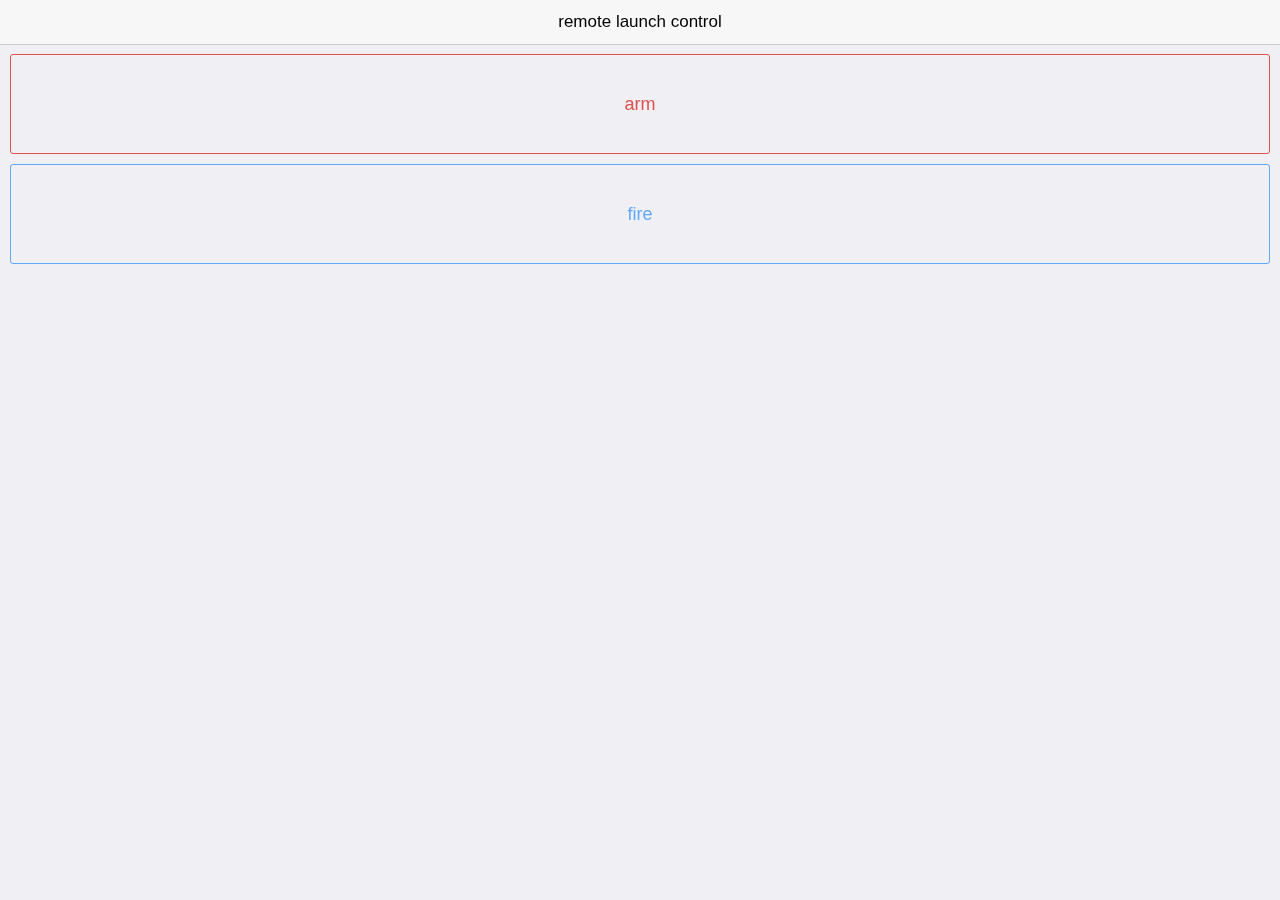
==== static/index.html @ b49a9fe8 "no ssl" ====
<!doctype html>
<html>
<head>
    <title>remote launch facade</title>
    <meta name="viewport" content="initial-scale=1, maximum-scale=1, user-scalable=no, minimal-ui">
    <meta name="apple-mobile-web-app-capable" content="yes">
    <meta name="apple-mobile-web-app-status-bar-style" content="black">
    <link rel="stylesheet" type="text/css" href="/static/css/ratchet.min.css" />
    <link rel="stylesheet" type="text/css" href="/static/css/ratchet-theme-ios.min.css" />
    <script type="text/javascript" src="/static/js/jquery-1.11.0.min.js"></script>
    <script type="text/javascript" src="/static/js/ratchet.min.js"></script>
    <script type="text/javascript">
    var armed = false;
    function arm() {
        $('#arm').removeClass('btn-outlined');
        $('#fire').attr('disabled', false).removeClass('btn-outlined');
        armed = true;
    }
    function disarm() {
        $('#arm').addClass('btn-outlined');
        $('#fire').attr('disabled', true).addClass('btn-outlined');
        armed = false;
    }
    $(function() {
        $('#arm').bind('mousedown touchstart',function(e) {
            if(armed) {
                disarm();
                return;
            }
            clearTimeout(this.downTimer);
            this.downTimer = setTimeout(function() {
                arm();
            }, 2000);
        }).bind('mouseup touchend', function(e) {
            clearTimeout(this.downTimer);
        });
        $('#fire').bind('mousedown touchstart', function(e) {
            if($('#fire').attr('disabled')) {
                return false;
            }
            $('#fire').attr('disabled', true);
            $.get('/fire', function(data) {
                if(data['success']) {
                    alert('fired')
                }
            }, "json").fail(function(e, e2, txt) {
                alert('firing failed: '+ txt)
            });
            disarm();
        });
    });
    </script>
    <style type="text/css">
    button {
        height: 100px;
        -webkit-user-select: none;
    }
    </style>
</head>
<body>
    <header class="bar bar-nav">
        <h1 class="title">remote launch control</h1>
    </header>

    <div class="content">
        <div class="content-padded">
            <button class="btn btn-block btn-negative btn-outlined" id="arm">arm</button>
            <button class="btn btn-block btn-primary btn-outlined" disabled="disabled" id="fire">fire</button>
        </div>
    </div>
</body>
</html>
---- static/css/ratchet.min.css ----
/*!
 * =====================================================
 * Ratchet v2.0.2 (http://goratchet.com)
 * Copyright 2014 Connor Sears
 * Licensed under MIT (https://github.com/twbs/ratchet/blob/master/LICENSE)
 *
 * v2.0.2 designed by @connors.
 * =====================================================
 *//*! normalize.css v3.0.1 | MIT License | git.io/normalize */html{font-family:sans-serif;-webkit-text-size-adjust:100%;-ms-text-size-adjust:100%}body{margin:0}article,aside,details,figcaption,figure,footer,header,hgroup,main,nav,section,summary{display:block}audio,canvas,progress,video{display:inline-block;vertical-align:baseline}audio:not([controls]){display:none;height:0}[hidden],template{display:none}a{background:0 0}a:active,a:hover{outline:0}abbr[title]{border-bottom:1px dotted}b,strong{font-weight:700}dfn{font-style:italic}h1{margin:.67em 0}mark{color:#000;background:#ff0}small{font-size:80%}sub,sup{position:relative;font-size:75%;line-height:0;vertical-align:baseline}sup{top:-.5em}sub{bottom:-.25em}img{border:0}svg:not(:root){overflow:hidden}figure{margin:1em 40px}hr{height:0;-moz-box-sizing:content-box;box-sizing:content-box}pre{overflow:auto}code,kbd,pre,samp{font-family:monospace,monospace;font-size:1em}button,input,optgroup,select,textarea{margin:0;font:inherit;color:inherit}button{overflow:visible}button,select{text-transform:none}button,html input[type=button],input[type=reset],input[type=submit]{-webkit-appearance:button;cursor:pointer}button[disabled],html input[disabled]{cursor:default}button::-moz-focus-inner,input::-moz-focus-inner{padding:0;border:0}input{line-height:normal}input[type=checkbox],input[type=radio]{box-sizing:border-box;padding:0}input[type=number]::-webkit-inner-spin-button,input[type=number]::-webkit-outer-spin-button{height:auto}input[type=search]::-webkit-search-cancel-button,input[type=search]::-webkit-search-decoration{-webkit-appearance:none}fieldset{padding:.35em .625em .75em;margin:0 2px;border:1px solid silver}legend{padding:0;border:0}textarea{overflow:auto}optgroup{font-weight:700}table{border-spacing:0;border-collapse:collapse}td,th{padding:0}*{-webkit-box-sizing:border-box;-moz-box-sizing:border-box;box-sizing:border-box}body{position:fixed;top:0;right:0;bottom:0;left:0;font-family:"Helvetica Neue",Helvetica,sans-serif;font-size:17px;line-height:21px;color:#000;background-color:#fff}a{color:#428bca;text-decoration:none;-webkit-tap-highlight-color:transparent}a:active{color:#3071a9}.content{position:absolute;top:0;right:0;bottom:0;left:0;overflow:auto;-webkit-overflow-scrolling:touch;background-color:#fff}.content>*{-webkit-transform:translateZ(0);-ms-transform:translateZ(0);transform:translateZ(0)}.bar-nav~.content{padding-top:44px}.bar-header-secondary~.content{padding-top:88px}.bar-footer~.content{padding-bottom:44px}.bar-footer-secondary~.content{padding-bottom:88px}.bar-tab~.content{padding-bottom:50px}.bar-footer-secondary-tab~.content{padding-bottom:94px}.content-padded{margin:10px}.pull-left{float:left}.pull-right{float:right}.clearfix:after,.clearfix:before{display:table;content:" "}.clearfix:after{clear:both}h1,h2,h3,h4,h5,h6{margin-top:0;margin-bottom:10px;line-height:1}.h1,h1{font-size:36px}.h2,h2{font-size:30px}.h3,h3{font-size:24px}.h4,h4{font-size:18px}.h5,h5{margin-top:20px;font-size:14px}.h6,h6{margin-top:20px;font-size:12px}p{margin-top:0;margin-bottom:10px;font-size:14px;color:#777}.btn{position:relative;display:inline-block;padding:6px 8px 7px;margin-bottom:0;font-size:12px;font-weight:400;line-height:1;color:#333;text-align:center;white-space:nowrap;vertical-align:top;cursor:pointer;background-color:#fff;border:1px solid #ccc;border-radius:3px}.btn.active,.btn:active{color:inherit;background-color:#ccc}.btn.disabled,.btn:disabled{opacity:.6}.btn-primary{color:#fff;background-color:#428bca;border:1px solid #428bca}.btn-primary.active,.btn-primary:active{color:#fff;background-color:#3071a9;border:1px solid #3071a9}.btn-positive{color:#fff;background-color:#5cb85c;border:1px solid #5cb85c}.btn-positive.active,.btn-positive:active{color:#fff;background-color:#449d44;border:1px solid #449d44}.btn-negative{color:#fff;background-color:#d9534f;border:1px solid #d9534f}.btn-negative.active,.btn-negative:active{color:#fff;background-color:#c9302c;border:1px solid #c9302c}.btn-outlined{background-color:transparent}.btn-outlined.btn-primary{color:#428bca}.btn-outlined.btn-positive{color:#5cb85c}.btn-outlined.btn-negative{color:#d9534f}.btn-outlined.btn-negative:active,.btn-outlined.btn-positive:active,.btn-outlined.btn-primary:active{color:#fff}.btn-link{padding-top:6px;padding-bottom:6px;color:#428bca;background-color:transparent;border:0}.btn-link.active,.btn-link:active{color:#3071a9;background-color:transparent}.btn-block{display:block;width:100%;padding:15px 0;margin-bottom:10px;font-size:18px}input[type=button],input[type=reset],input[type=submit]{width:100%}.btn .badge{margin:-2px -4px -2px 4px;font-size:12px;background-color:rgba(0,0,0,.15)}.btn .badge-inverted,.btn:active .badge-inverted{background-color:transparent}.btn-negative:active .badge-inverted,.btn-positive:active .badge-inverted,.btn-primary:active .badge-inverted{color:#fff}.btn-block .badge{position:absolute;right:0;margin-right:10px}.btn .icon{font-size:inherit}.bar{position:fixed;right:0;left:0;z-index:10;height:44px;padding-right:10px;padding-left:10px;background-color:#fff;border-bottom:1px solid #ddd;-webkit-backface-visibility:hidden;backface-visibility:hidden}.bar-header-secondary{top:44px}.bar-footer{bottom:0}.bar-footer-secondary{bottom:44px}.bar-footer-secondary-tab{bottom:50px}.bar-footer,.bar-footer-secondary,.bar-footer-secondary-tab{border-top:1px solid #ddd;border-bottom:0}.bar-nav{top:0}.title{position:absolute;display:block;width:100%;padding:0;margin:0 -10px;font-size:17px;font-weight:500;line-height:44px;color:#000;text-align:center;white-space:nowrap}.title a{color:inherit}.bar-tab{bottom:0;display:table;width:100%;height:50px;padding:0;table-layout:fixed;border-top:1px solid #ddd;border-bottom:0}.bar-tab .tab-item{display:table-cell;width:1%;height:50px;color:#929292;text-align:center;vertical-align:middle}.bar-tab .tab-item.active,.bar-tab .tab-item:active{color:#428bca}.bar-tab .tab-item .icon{top:3px;width:24px;height:24px;padding-top:0;padding-bottom:0}.bar-tab .tab-item .icon~.tab-label{display:block;font-size:11px}.bar .btn{position:relative;top:7px;z-index:20;padding:6px 12px 7px;margin-top:0;font-weight:400}.bar .btn.pull-right{margin-left:10px}.bar .btn.pull-left{margin-right:10px}.bar .btn-link{top:0;padding:0;font-size:16px;line-height:44px;color:#428bca;border:0}.bar .btn-link.active,.bar .btn-link:active{color:#3071a9}.bar .btn-block{top:6px;padding:7px 0;margin-bottom:0;font-size:16px}.bar .btn-nav.pull-left{margin-left:-5px}.bar .btn-nav.pull-left .icon-left-nav{margin-right:-3px}.bar .btn-nav.pull-right{margin-right:-5px}.bar .btn-nav.pull-right .icon-right-nav{margin-left:-3px}.bar .icon{position:relative;z-index:20;padding-top:10px;padding-bottom:10px;font-size:24px}.bar .btn .icon{top:3px;padding:0}.bar .title .icon{padding:0}.bar .title .icon.icon-caret{top:4px;margin-left:-5px}.bar input[type=search]{height:29px;margin:6px 0}.bar .segmented-control{top:7px;margin:0 auto}.badge{display:inline-block;padding:2px 9px 3px;font-size:12px;line-height:1;color:#333;background-color:rgba(0,0,0,.15);border-radius:100px}.badge.badge-inverted{padding:0 5px 0 0;background-color:transparent}.badge-primary{color:#fff;background-color:#428bca}.badge-primary.badge-inverted{color:#428bca}.badge-positive{color:#fff;background-color:#5cb85c}.badge-positive.badge-inverted{color:#5cb85c}.badge-negative{color:#fff;background-color:#d9534f}.badge-negative.badge-inverted{color:#d9534f}.card{margin:10px;overflow:hidden;background-color:#fff;border:1px solid #ddd;border-radius:6px}.card .table-view{margin-bottom:0;border-top:0;border-bottom:0}.card .table-view .table-view-divider:first-child{top:0;border-top-left-radius:6px;border-top-right-radius:6px}.card .table-view .table-view-divider:last-child{border-bottom-right-radius:6px;border-bottom-left-radius:6px}.card .table-view-cell:last-child{border-bottom:0}.table-view{padding-left:0;margin-top:0;margin-bottom:15px;list-style:none;background-color:#fff;border-top:1px solid #ddd;border-bottom:1px solid #ddd}.table-view-cell{position:relative;padding:11px 65px 11px 15px;overflow:hidden;border-bottom:1px solid #ddd}.table-view-cell:last-child{border-bottom:0}.table-view-cell>a:not(.btn){position:relative;display:block;padding:inherit;margin:-11px -65px -11px -15px;overflow:hidden;color:inherit}.table-view-cell>a:not(.btn):active{background-color:#eee}.table-view-cell p{margin-bottom:0}.table-view-divider{padding-top:6px;padding-bottom:6px;padding-left:15px;margin-top:-1px;margin-left:0;font-weight:500;color:#999;background-color:#fafafa;border-top:1px solid #ddd;border-bottom:1px solid #ddd}.table-view .media,.table-view .media-body{overflow:hidden}.table-view .media-object.pull-left{margin-right:10px}.table-view .media-object.pull-right{margin-left:10px}.table-view-cell>.badge,.table-view-cell>.btn,.table-view-cell>.toggle,.table-view-cell>a>.badge,.table-view-cell>a>.btn,.table-view-cell>a>.toggle{position:absolute;top:50%;right:15px;-webkit-transform:translateY(-50%);-ms-transform:translateY(-50%);transform:translateY(-50%)}.table-view-cell .navigate-left>.badge,.table-view-cell .navigate-left>.btn,.table-view-cell .navigate-left>.toggle,.table-view-cell .navigate-right>.badge,.table-view-cell .navigate-right>.btn,.table-view-cell .navigate-right>.toggle,.table-view-cell .push-left>.badge,.table-view-cell .push-left>.btn,.table-view-cell .push-left>.toggle,.table-view-cell .push-right>.badge,.table-view-cell .push-right>.btn,.table-view-cell .push-right>.toggle,.table-view-cell>a .navigate-left>.badge,.table-view-cell>a .navigate-left>.btn,.table-view-cell>a .navigate-left>.toggle,.table-view-cell>a .navigate-right>.badge,.table-view-cell>a .navigate-right>.btn,.table-view-cell>a .navigate-right>.toggle,.table-view-cell>a .push-left>.badge,.table-view-cell>a .push-left>.btn,.table-view-cell>a .push-left>.toggle,.table-view-cell>a .push-right>.badge,.table-view-cell>a .push-right>.btn,.table-view-cell>a .push-right>.toggle{right:35px}.content>.table-view:first-child{margin-top:15px}button,input,select,textarea{font-family:"Helvetica Neue",Helvetica,sans-serif;font-size:17px}input[type=color],input[type=date],input[type=datetime-local],input[type=datetime],input[type=email],input[type=month],input[type=number],input[type=password],input[type=search],input[type=tel],input[type=text],input[type=time],input[type=url],input[type=week],select,textarea{width:100%;height:35px;-webkit-appearance:none;padding:0 15px;margin-bottom:15px;line-height:21px;background-color:#fff;border:1px solid #ddd;border-radius:3px;outline:0}input[type=search]{-webkit-box-sizing:border-box;-moz-box-sizing:border-box;box-sizing:border-box;padding:0 10px;font-size:16px;border-radius:20px}input[type=search]:focus{text-align:left}textarea{height:auto}select{height:auto;font-size:14px;background-color:#f8f8f8;-webkit-box-shadow:inset 0 1px 1px rgba(0,0,0,.1);box-shadow:inset 0 1px 1px rgba(0,0,0,.1)}.input-group{background-color:#fff}.input-group input,.input-group textarea{margin-bottom:0;background-color:transparent;border-top:0;border-right:0;border-left:0;border-radius:0;-webkit-box-shadow:none;box-shadow:none}.input-row{height:35px;overflow:hidden;border-bottom:1px solid #ddd}.input-row label{float:left;width:35%;padding:8px 15px;font-family:"Helvetica Neue",Helvetica,sans-serif;line-height:1.1}.input-row input{float:right;width:65%;padding-left:0;margin-bottom:0;border:0}.segmented-control{position:relative;display:table;overflow:hidden;font-size:12px;font-weight:400;background-color:#fff;border:1px solid #ccc;border-radius:3px}.segmented-control .control-item{display:table-cell;width:1%;padding-top:6px;padding-bottom:7px;overflow:hidden;line-height:1;color:#333;text-align:center;text-overflow:ellipsis;white-space:nowrap;border-left:1px solid #ccc}.segmented-control .control-item:first-child{border-left-width:0}.segmented-control .control-item:active{background-color:#eee}.segmented-control .control-item.active{background-color:#ccc}.segmented-control-primary{border-color:#428bca}.segmented-control-primary .control-item{color:#428bca;border-color:inherit}.segmented-control-primary .control-item:active{background-color:#cde1f1}.segmented-control-primary .control-item.active{color:#fff;background-color:#428bca}.segmented-control-positive{border-color:#5cb85c}.segmented-control-positive .control-item{color:#5cb85c;border-color:inherit}.segmented-control-positive .control-item:active{background-color:#d8eed8}.segmented-control-positive .control-item.active{color:#fff;background-color:#5cb85c}.segmented-control-negative{border-color:#d9534f}.segmented-control-negative .control-item{color:#d9534f;border-color:inherit}.segmented-control-negative .control-item:active{background-color:#f9e2e2}.segmented-control-negative .control-item.active{color:#fff;background-color:#d9534f}.control-content{display:none}.control-content.active{display:block}.popover{position:fixed;top:55px;left:50%;z-index:20;display:none;width:280px;margin-left:-140px;background-color:#fff;border-radius:6px;-webkit-box-shadow:0 0 15px rgba(0,0,0,.1);box-shadow:0 0 15px rgba(0,0,0,.1);opacity:0;-webkit-transition:all .25s linear;-moz-transition:all .25s linear;transition:all .25s linear;-webkit-transform:translate3d(0,-15px,0);-ms-transform:translate3d(0,-15px,0);transform:translate3d(0,-15px,0)}.popover:before{position:absolute;top:-15px;left:50%;width:0;height:0;margin-left:-15px;content:'';border-right:15px solid transparent;border-bottom:15px solid #fff;border-left:15px solid transparent}.popover.visible{opacity:1;-webkit-transform:translate3d(0,0,0);-ms-transform:translate3d(0,0,0);transform:translate3d(0,0,0)}.popover .bar~.table-view{padding-top:44px}.backdrop{position:fixed;top:0;right:0;bottom:0;left:0;z-index:15;background-color:rgba(0,0,0,.3)}.popover .btn-block{margin-bottom:5px}.popover .btn-block:last-child{margin-bottom:0}.popover .bar-nav{border-bottom:1px solid #ddd;border-top-left-radius:12px;border-top-right-radius:12px;-webkit-box-shadow:none;box-shadow:none}.popover .table-view{max-height:300px;margin-bottom:0;overflow:auto;-webkit-overflow-scrolling:touch;background-color:#fff;border-top:0;border-bottom:0;border-radius:6px}.modal{position:fixed;top:0;z-index:11;width:100%;min-height:100%;overflow:hidden;background-color:#fff;opacity:0;-webkit-transition:-webkit-transform .25s,opacity 1ms .25s;-moz-transition:-moz-transform .25s,opacity 1ms .25s;transition:transform .25s,opacity 1ms .25s;-webkit-transform:translate3d(0,100%,0);-ms-transform:translate3d(0,100%,0);transform:translate3d(0,100%,0)}.modal.active{height:100%;opacity:1;-webkit-transition:-webkit-transform .25s;-moz-transition:-moz-transform .25s;transition:transform .25s;-webkit-transform:translate3d(0,0,0);-ms-transform:translate3d(0,0,0);transform:translate3d(0,0,0)}.slider{width:100%;overflow:hidden;background-color:#000}.slider .slide-group{position:relative;font-size:0;white-space:nowrap;-webkit-transition:all 0s linear;-moz-transition:all 0s linear;transition:all 0s linear}.slider .slide-group .slide{display:inline-block;width:100%;height:100%;font-size:14px;vertical-align:top}.toggle{position:relative;display:block;width:74px;height:30px;background-color:#fff;border:2px solid #ddd;border-radius:20px;-webkit-transition-duration:.2s;-moz-transition-duration:.2s;transition-duration:.2s;-webkit-transition-property:background-color,border;-moz-transition-property:background-color,border;transition-property:background-color,border}.toggle .toggle-handle{position:absolute;top:-1px;left:-1px;z-index:2;width:28px;height:28px;background-color:#fff;border:1px solid #ddd;border-radius:100px;-webkit-transition-duration:.2s;-moz-transition-duration:.2s;transition-duration:.2s;-webkit-transition-property:-webkit-transform,border,width;-moz-transition-property:-moz-transform,border,width;transition-property:transform,border,width}.toggle:before{position:absolute;top:3px;right:11px;font-size:13px;color:#999;text-transform:uppercase;content:"Off"}.toggle.active{background-color:#5cb85c;border:2px solid #5cb85c}.toggle.active .toggle-handle{border-color:#5cb85c;-webkit-transform:translate3d(44px,0,0);-ms-transform:translate3d(44px,0,0);transform:translate3d(44px,0,0)}.toggle.active:before{right:auto;left:15px;color:#fff;content:"On"}.toggle input[type=checkbox]{display:none}.content.fade{left:0;opacity:0}.content.fade.in{opacity:1}.content.sliding{z-index:2;-webkit-transition:-webkit-transform .4s;-moz-transition:-moz-transform .4s;transition:transform .4s;-webkit-transform:translate3d(0,0,0);-ms-transform:translate3d(0,0,0);transform:translate3d(0,0,0)}.content.sliding.left{z-index:1;-webkit-transform:translate3d(-100%,0,0);-ms-transform:translate3d(-100%,0,0);transform:translate3d(-100%,0,0)}.content.sliding.right{z-index:3;-webkit-transform:translate3d(100%,0,0);-ms-transform:translate3d(100%,0,0);transform:translate3d(100%,0,0)}.navigate-left:after,.navigate-right:after,.push-left:after,.push-right:after{position:absolute;top:50%;display:inline-block;font-family:Ratchicons;font-size:inherit;line-height:1;color:#bbb;text-decoration:none;-webkit-transform:translateY(-50%);-ms-transform:translateY(-50%);transform:translateY(-50%);-webkit-font-smoothing:antialiased}.navigate-left:after,.push-left:after{left:15px;content:'\e822'}.navigate-right:after,.push-right:after{right:15px;content:'\e826'}@font-face{font-family:Ratchicons;font-style:normal;font-weight:400;src:url(../fonts/ratchicons.eot);src:url(../fonts/ratchicons.eot?#iefix) format("embedded-opentype"),url(../fonts/ratchicons.woff) format("woff"),url(../fonts/ratchicons.ttf) format("truetype"),url(../fonts/ratchicons.svg#svgFontName) format("svg")}.icon{display:inline-block;font-family:Ratchicons;font-size:24px;line-height:1;text-decoration:none;-webkit-font-smoothing:antialiased}.icon-back:before{content:'\e80a'}.icon-bars:before{content:'\e80e'}.icon-caret:before{content:'\e80f'}.icon-check:before{content:'\e810'}.icon-close:before{content:'\e811'}.icon-code:before{content:'\e812'}.icon-compose:before{content:'\e813'}.icon-download:before{content:'\e815'}.icon-edit:before{content:'\e829'}.icon-forward:before{content:'\e82a'}.icon-gear:before{content:'\e821'}.icon-home:before{content:'\e82b'}.icon-info:before{content:'\e82c'}.icon-list:before{content:'\e823'}.icon-more-vertical:before{content:'\e82e'}.icon-more:before{content:'\e82f'}.icon-pages:before{content:'\e824'}.icon-pause:before{content:'\e830'}.icon-person:before{content:'\e832'}.icon-play:before{content:'\e816'}.icon-plus:before{content:'\e817'}.icon-refresh:before{content:'\e825'}.icon-search:before{content:'\e819'}.icon-share:before{content:'\e81a'}.icon-sound:before{content:'\e827'}.icon-sound2:before{content:'\e828'}.icon-sound3:before{content:'\e80b'}.icon-sound4:before{content:'\e80c'}.icon-star-filled:before{content:'\e81b'}.icon-star:before{content:'\e81c'}.icon-stop:before{content:'\e81d'}.icon-trash:before{content:'\e81e'}.icon-up-nav:before{content:'\e81f'}.icon-up:before{content:'\e80d'}.icon-right-nav:before{content:'\e818'}.icon-right:before{content:'\e826'}.icon-down-nav:before{content:'\e814'}.icon-down:before{content:'\e820'}.icon-left-nav:before{content:'\e82d'}.icon-left:before{content:'\e822'}
---- static/css/ratchet-theme-ios.min.css ----
/*!
 * =====================================================
 * Ratchet v2.0.2 (http://goratchet.com)
 * Copyright 2014 Connor Sears
 * Licensed under MIT (https://github.com/twbs/ratchet/blob/master/LICENSE)
 *
 * v2.0.2 designed by @connors.
 * =====================================================
 */a{color:#007aff}a:active{color:#0062cc}.content{background-color:#efeff4}.h5,.h6,h5,h6,p{color:#8f8f94}.h5,.h6,h5,h6{font-weight:400;text-transform:uppercase}.btn{color:#929292;background-color:rgba(247,247,247,.98);border:1px solid #929292;-webkit-transition:all;-moz-transition:all;transition:all;-webkit-transition-timing-function:linear;-moz-transition-timing-function:linear;transition-timing-function:linear;-webkit-transition-duration:.2s;-moz-transition-duration:.2s;transition-duration:.2s}.btn.active,.btn:active{color:#fff;background-color:#929292}.btn-primary{color:#fff;background-color:#007aff;border:1px solid #007aff}.btn-primary.active,.btn-primary:active{background-color:#0062cc;border:1px solid #0062cc}.btn-positive{color:#fff;background-color:#4cd964;border:1px solid #4cd964}.btn-positive.active,.btn-positive:active{background-color:#2ac845;border:1px solid #2ac845}.btn-negative{color:#fff;background-color:#dd524d;border:1px solid #dd524d}.btn-negative.active,.btn-negative:active{background-color:#cf2d28;border:1px solid #cf2d28}.btn-outlined{background-color:transparent}.btn-outlined.btn-primary{color:#007aff}.btn-outlined.btn-positive{color:#4cd964}.btn-outlined.btn-negative{color:#dd524d}.btn-outlined.btn-negative:active,.btn-outlined.btn-positive:active,.btn-outlined.btn-primary:active{color:#fff}.btn-link{color:#007aff;background-color:transparent;border:none}.btn-link.active,.btn-link:active{color:#0062cc;background-color:transparent}.btn .badge{background-color:rgba(0,0,0,.15)}.btn .badge.badge-inverted{background-color:transparent}.btn:active .badge{color:#fff}.bar{background-color:rgba(247,247,247,.98);border-bottom:0;-webkit-box-shadow:0 0 1px rgba(0,0,0,.85);box-shadow:0 0 1px rgba(0,0,0,.85)}.bar.bar-header-secondary{top:44px}.bar.bar-footer-secondary{bottom:44px}.bar.bar-footer-secondary-tab{bottom:50px}.bar-tab,.bar.bar-footer,.bar.bar-footer-secondary,.bar.bar-footer-secondary-tab{border-top:0}.tab-item{color:#929292}.bar-nav .btn-link,.tab-item.active,.tab-item:active{color:#007aff}.bar-nav .btn-link:active{color:#007aff;opacity:.6}.badge.badge-inverted{color:#929292;background-color:transparent}.badge-primary{color:#fff;background-color:#007aff}.badge-primary.badge-inverted{color:#007aff;background-color:transparent}.badge-positive{color:#fff;background-color:#4cd964}.badge-positive.badge-inverted{color:#4cd964;background-color:transparent}.badge-negative{color:#fff;background-color:#dd524d}.badge-negative.badge-inverted{color:#dd524d;background-color:transparent}.card .table-view,.card .table-view-cell:last-child{background-image:none}.table-view{background-image:url("data:image/svg+xml;utf8,<svg xmlns='http://www.w3.org/2000/svg' width='100%' height='1'><rect fill='#c8c7cc' x='0' y='0' width='100%' height='0.5'/></svg>"),url("data:image/svg+xml;utf8,<svg xmlns='http://www.w3.org/2000/svg' width='100%' height='1'><rect fill='#c8c7cc' x='0' y='0' width='100%' height='0.5'/></svg>");background-repeat:no-repeat;background-position:0 100%,0 0;border-top:0;border-bottom:0}.table-view .table-view-cell{background-image:url("data:image/svg+xml;utf8,<svg xmlns='http://www.w3.org/2000/svg' width='100%' height='1'><rect fill='#c8c7cc' x='0' y='0' width='100%' height='0.5'/></svg>");background-repeat:no-repeat;background-position:15px 100%;border-bottom:0}.table-view .table-view-cell:last-child{background-image:none}.table-view .table-view-cell>a:not(.btn):active{color:inherit}.table-view .table-view-divider{background-image:url("data:image/svg+xml;utf8,<svg xmlns='http://www.w3.org/2000/svg' width='100%' height='1'><rect fill='#c8c7cc' x='0' y='0' width='100%' height='0.5'/></svg>"),url("data:image/svg+xml;utf8,<svg xmlns='http://www.w3.org/2000/svg' width='100%' height='1'><rect fill='#c8c7cc' x='0' y='0' width='100%' height='0.5'/></svg>");background-repeat:no-repeat;background-position:0 100%,0 0;border-top:0;border-bottom:0}.input-group,input[type=color],input[type=date],input[type=datetime-local],input[type=datetime],input[type=email],input[type=month],input[type=number],input[type=password],input[type=search],input[type=tel],input[type=text],input[type=time],input[type=url],input[type=week],select,textarea{height:40px;padding:10px 15px;border:1px solid rgba(0,0,0,.2)}input[type=search]{height:34px;text-align:center;background-color:rgba(0,0,0,.1);border:0;border-radius:6px}input[type=search]:focus{text-align:left}.input-group,select,textarea{height:auto}.input-group{padding:0;background-image:url("data:image/svg+xml;utf8,<svg xmlns='http://www.w3.org/2000/svg' width='100%' height='1'><rect fill='#c8c7cc' x='0' y='0' width='100%' height='0.5'/></svg>"),url("data:image/svg+xml;utf8,<svg xmlns='http://www.w3.org/2000/svg' width='100%' height='1'><rect fill='#c8c7cc' x='0' y='0' width='100%' height='0.5'/></svg>");background-repeat:no-repeat;background-position:0 100%,0 0;border:0}.input-group input{background-image:url("data:image/svg+xml;utf8,<svg xmlns='http://www.w3.org/2000/svg' width='100%' height='1'><rect fill='#c8c7cc' x='0' y='0' width='100%' height='0.5'/></svg>");background-repeat:no-repeat;background-position:15px 100%;border:0}.input-group input:last-child{background-image:none}.input-row{background-image:url("data:image/svg+xml;utf8,<svg xmlns='http://www.w3.org/2000/svg' width='100%' height='1'><rect fill='#c8c7cc' x='0' y='0' width='100%' height='0.5'/></svg>");background-repeat:no-repeat;background-position:15px 100%;border-bottom:0}.input-row label+input,.input-row:last-child{background-image:none}.segmented-control{background-color:transparent;border:1px solid #929292}.segmented-control .control-item{color:#929292;border-color:#929292;-webkit-transition:background-color .1s linear;-moz-transition:background-color .1s linear;transition:background-color .1s linear}.segmented-control .control-item:active{background-color:#ebebeb}.segmented-control .control-item.active{color:#fff;background-color:#929292}.segmented-control-primary{border:1px solid #007aff}.segmented-control-primary .control-item{color:#007aff;border-color:inherit}.segmented-control-primary .control-item:active{background-color:#b3d7ff}.segmented-control-primary .control-item.active{color:#fff;background-color:#007aff}.segmented-control-positive{border:1px solid #4cd964}.segmented-control-positive .control-item{color:#4cd964;border-color:inherit}.segmented-control-positive .control-item:active{background-color:#dff8e3}.segmented-control-positive .control-item.active{color:#fff;background-color:#4cd964}.segmented-control-negative{border:1px solid #dd524d}.segmented-control-negative .control-item{color:#dd524d;border-color:inherit}.segmented-control-negative .control-item:active{background-color:#fae4e3}.segmented-control-negative .control-item.active{color:#fff;background-color:#dd524d}.popover{border-radius:12px;-webkit-transition:-webkit-transform .2s ease-in-out,opacity .2s ease-in-out;-moz-transition:-webkit-transform .2s ease-in-out,opacity .2s ease-in-out;transition:-webkit-transform .2s ease-in-out,opacity .2s ease-in-out}.popover:before{border-bottom:15px solid rgba(247,247,247,.98)}.popover .bar{-webkit-box-shadow:none;box-shadow:none}.popover .bar-nav{border-bottom:1px solid rgba(0,0,0,.15)}.popover .table-view{background-image:none;border-radius:12px}.modal,.modal.active{-webkit-transition-timing-function:cubic-bezier(.1,.5,.1,1);-moz-transition-timing-function:cubic-bezier(.1,.5,.1,1);transition-timing-function:cubic-bezier(.1,.5,.1,1)}.toggle{width:47px;border:2px solid #e6e6e6;-webkit-box-shadow:inset 0 0 0 0 #e1e1e1;box-shadow:inset 0 0 0 0 #e1e1e1;-webkit-transition-duration:.2s;-moz-transition-duration:.2s;transition-duration:.2s;-webkit-transition-property:box-shadow,border;-moz-transition-property:box-shadow,border;transition-property:box-shadow,border}.toggle .toggle-handle{border:1px solid rgba(0,0,0,.2);-webkit-box-shadow:0 3px 3px rgba(0,0,0,.08);box-shadow:0 3px 3px rgba(0,0,0,.08);-webkit-transition-property:-webkit-transform,border,width;-moz-transition-property:-moz-transform,border,width;transition-property:transform,border,width}.toggle:before{display:none}.toggle.active{background-color:transparent;border:2px solid #4cd964;-webkit-box-shadow:inset 0 0 0 13px #4cd964;box-shadow:inset 0 0 0 13px #4cd964}.toggle.active .toggle-handle{-webkit-transform:translate3d(17px,0,0);-ms-transform:translate3d(17px,0,0);transform:translate3d(17px,0,0);border-color:#4cd964}.content.fade{-webkit-transition:opacity .2s ease-in-out;-moz-transition:opacity .2s ease-in-out;transition:opacity .2s ease-in-out}.content.sliding{-webkit-transition-timing-function:cubic-bezier(.1,.5,.1,1);-moz-transition-timing-function:cubic-bezier(.1,.5,.1,1);transition-timing-function:cubic-bezier(.1,.5,.1,1)}.content.sliding.right:not([class*=sliding-in]),.content.sliding.sliding-in{-webkit-animation-name:fadeOverlay;-moz-animation-name:fadeOverlay;animation-name:fadeOverlay;-webkit-animation-duration:.4s;-moz-animation-duration:.4s;animation-duration:.4s}.content.sliding.right:not([class*=sliding-in]){-webkit-animation-direction:reverse;-moz-animation-direction:reverse;animation-direction:reverse}.content.sliding.left{-webkit-transform:translate3d(-20%,0,0);-ms-transform:translate3d(-20%,0,0);transform:translate3d(-20%,0,0)}@-webkit-keyframes fadeOverlay{from{-webkit-box-shadow:0 0 10px transparent,-320px 0 0 transparent;box-shadow:0 0 10px transparent,-320px 0 0 transparent}to{-webkit-box-shadow:0 0 10px rgba(0,0,0,.3),-320px 0 0 rgba(0,0,0,.1);box-shadow:0 0 10px rgba(0,0,0,.3),-320px 0 0 rgba(0,0,0,.1)}}
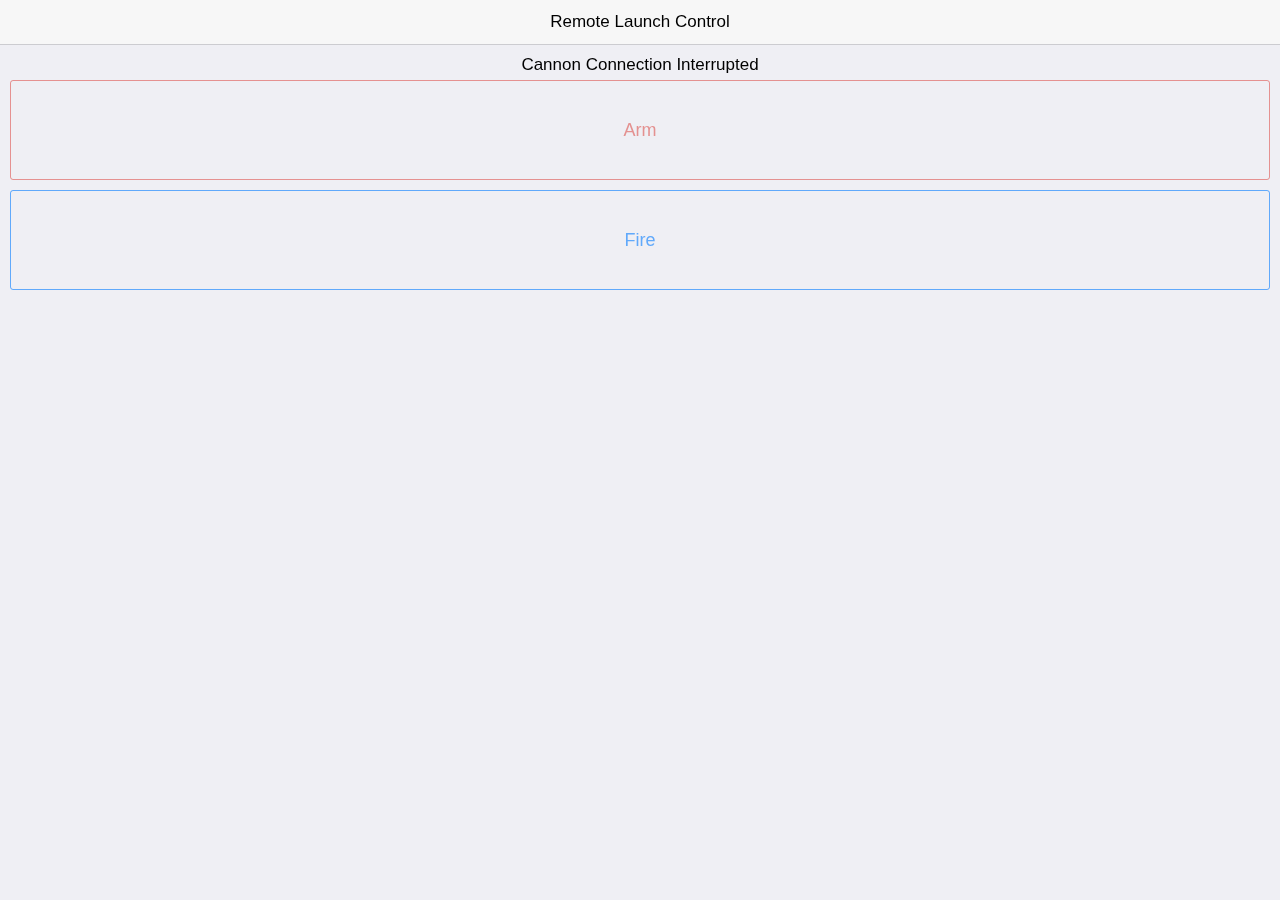
==== commit 727fd359: "overhaul" ====
--- a/static/index.html
+++ b/static/index.html
@@ -1,25 +1,55 @@
 <!doctype html>
-<html>
+<html manifest="remote-launch.manifest">
 <head>
-    <title>remote launch facade</title>
+    <title>Remote Launch</title>
     <meta name="viewport" content="initial-scale=1, maximum-scale=1, user-scalable=no, minimal-ui">
     <meta name="apple-mobile-web-app-capable" content="yes">
     <meta name="apple-mobile-web-app-status-bar-style" content="black">
+    <link rel="apple-touch-icon" href="/remote-launch-512x512.png">
+    <link rel="stylesheet" type="text/css" href="/static/css/bootstrap.min.css" />
     <link rel="stylesheet" type="text/css" href="/static/css/ratchet.min.css" />
     <link rel="stylesheet" type="text/css" href="/static/css/ratchet-theme-ios.min.css" />
     <script type="text/javascript" src="/static/js/jquery-1.11.0.min.js"></script>
     <script type="text/javascript" src="/static/js/ratchet.min.js"></script>
     <script type="text/javascript">
+    var connected = true;
+    function on_connected() {
+        if(connected) return;
+        connected = true;
+        $("#disconnected").addClass("hidden");
+        $("#arm").attr('disabled', false)
+    }
+    function on_disconnected() {
+        if(!connected) return;
+        connected = false;
+        disarm();
+        $("#disconnected").removeClass("hidden");
+        $("#arm").attr('disabled', true)
+    }
+    function ping() {
+        $.get('/ping', function(data) {
+            if(data != 'pong') {
+                on_disconnected();
+            } else {
+                on_connected();
+            }
+        }, "text").fail(function(e, e2, txt) {
+            on_disconnected();
+        });
+        setTimeout(ping, 1000);
+    }
     var armed = false;
     function arm() {
+        if(armed) return;
+        armed = true;
         $('#arm').removeClass('btn-outlined');
         $('#fire').attr('disabled', false).removeClass('btn-outlined');
-        armed = true;
     }
     function disarm() {
+        if(!armed) return;
+        armed = false;
         $('#arm').addClass('btn-outlined');
         $('#fire').attr('disabled', true).addClass('btn-outlined');
-        armed = false;
     }
     $(function() {
         $('#arm').bind('mousedown touchstart',function(e) {
@@ -41,13 +71,16 @@
             $('#fire').attr('disabled', true);
             $.get('/fire', function(data) {
                 if(data['success']) {
-                    alert('fired')
+                    $('#fired').fadeIn(300, function() {
+                        $('#fired').fadeOut(1000);
+                    });
                 }
             }, "json").fail(function(e, e2, txt) {
-                alert('firing failed: '+ txt)
+                alert('firing failed: ' + txt)
             });
             disarm();
         });
+        ping();
     });
     </script>
     <style type="text/css">
@@ -58,14 +91,18 @@
     </style>
 </head>
 <body>
+    <div id="fired" style="display:none; position: absolute;left: 0%;top: 0%;background-color: #DA3A39;width: 100%;height: 100%; z-index: 100;"></div>
     <header class="bar bar-nav">
-        <h1 class="title">remote launch control</h1>
+        <h1 class="title">Remote Launch Control</h1>
     </header>
 
     <div class="content">
         <div class="content-padded">
-            <button class="btn btn-block btn-negative btn-outlined" id="arm">arm</button>
-            <button class="btn btn-block btn-primary btn-outlined" disabled="disabled" id="fire">fire</button>
+            <div class="alert alert-warning hidden" id="disconnected" style="margin-bottom: 5px; text-align: center;">
+                <span class="glyphicon glyphicon-exclamation-sign" style="line-height: 12px;"></span> Cannon Connection Interrupted
+            </div>
+            <button class="btn btn-block btn-negative btn-outlined" id="arm">Arm</button>
+            <button class="btn btn-block btn-primary btn-outlined" disabled="disabled" id="fire">Fire</button>
         </div>
     </div>
 </body>
